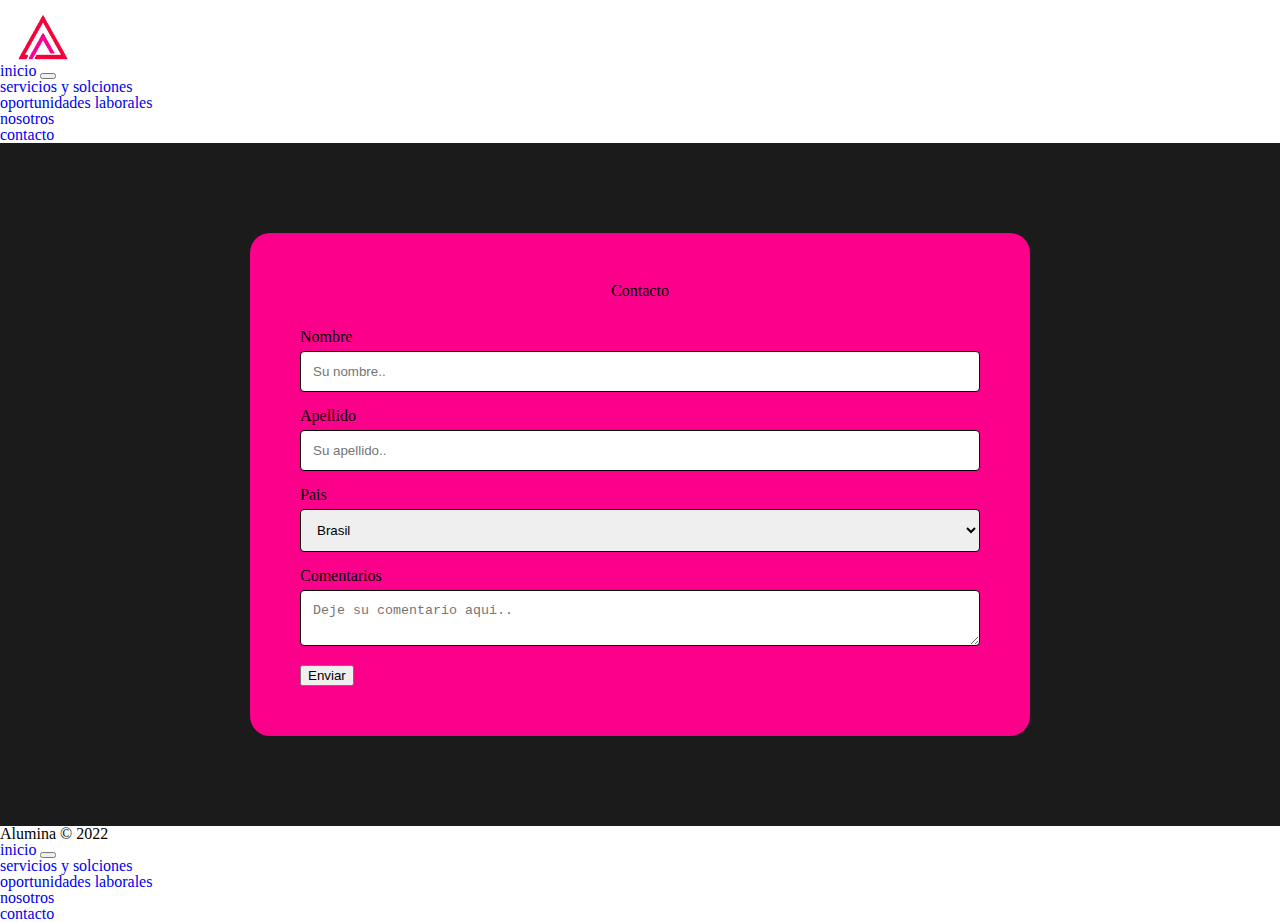
==== pages/contacto.html @ 3047c5bb "first commit1" ====
<!DOCTYPE html>
<html lang="en">
<head>
    <meta charset="UTF-8">
    <meta http-equiv="X-UA-Compatible" content="IE=edge">
    <meta name="viewport" content="width=device-width, initial-scale=1.0">
    <title>contacto</title>
    <link rel="stylesheet" href="../css/style.css">
    <link rel="stylesheet" href="../css/reset.css">
    <link href="https://cdn.jsdelivr.net/npm/bootstrap@5.2.2/dist/css/bootstrap.min.css" rel="stylesheet" integrity="sha384-Zenh87qX5JnK2Jl0vWa8Ck2rdkQ2Bzep5IDxbcnCeuOxjzrPF/et3URy9Bv1WTRi" crossorigin="anonymous">
</head>
<body>
    <header>
        <nav class="navbar navbar-expand-lg bg-dark navbar-dark">
            <div class="logo"><img src="../img/al1.1.png" alt=""></div>
            <div class="container-fluid">
            <a class="navbar-brand" href="../index.html">inicio</a>
            <button class="navbar-toggler" type="button" data-bs-toggle="collapse" data-bs-target="#navbarScroll" aria-controls="navbarScroll" aria-expanded="false" aria-label="Toggle navigation">
                <span class="navbar-toggler-icon"></span>
            </button>
            <div class="collapse navbar-collapse" id="navbarScroll">
                <ul class="navbar-nav me-auto my-2 my-lg-0 navbar-nav-scroll" style="--bs-scroll-height: 100px;">
                    <li class="nav-item">
                      <a class="nav-link" href="../pages/serviciosysoluciones.html">servicios y solciones</a>
                    </li>
                    <li class="nav-item">
                        <a class="nav-link" href="../pages/oportunidadeslaborales.html">oportunidades laborales</a>
                    </li>
                    <li class="nav-item">
                        <a class="nav-link" href="../pages/nosotros.html">nosotros</a>
                    </li>
                    <li li class="nav-item">
                        <a class="nav-link" href="../pages/contacto.html">contacto</a>
                    </li>
                </ul>
                </div>
            </div>
        </nav>
  </header>   
  <main class="contacto_main">
    <div class="contact-form">
        <form action="">
            <h1>Contacto</h1>

            <label for="fname">Nombre</label>
            <input type="text" id="fname" name="firstname" placeholder="Su nombre..">

            <label for="lname">Apellido</label>
            <input type="text" id="lname" name="lastname" placeholder="Su apellido..">

            <label for="country">Pais</label>
            <select id="country" name="country">
                <option value="Brasil">Brasil</option>
                <option value="Uruguay">Uruguay</option>
            </select>

            <label for="subject">Comentarios</label>
            <textarea id="subject" name="subject" placeholder="Deje su comentario aqui.."></textarea>

            <input type="submit" value="Enviar">

        </form>
    </div>
  </main>
  <footer>
    <div class="navbar navbar-expand-lg navbar-dark bg-dark marcola">
        <p>Alumina © 2022</p>
        <div class="container-fluid">
            <a class="navbar-brand" href="../index.html">inicio</a>
            <button class="navbar-toggler" type="button" data-bs-toggle="collapse" data-bs-target="#navbarScroll" aria-controls="navbarScroll" aria-expanded="false" aria-label="Toggle navigation">
              <span class="navbar-toggler-icon"></span>
            </button>
            <div class="collapse navbar-collapse" id="navbarScroll">
              <ul class="navbar-nav me-auto my-2 my-lg-0 navbar-nav-scroll" style="--bs-scroll-height: 100px;">
                <li class="nav-item">
                  <a class="nav-link" href="../pages/serviciosysoluciones.html">servicios y solciones</a>
              </li>
                <li class="nav-item">
                  <a class="nav-link" href="../pages/oportunidadeslaborales.html">oportunidades laborales</a>
                </li>
                <li class="nav-item">
                  <a class="nav-link" href="../pages/nosotros.html">nosotros</a>
                </li>
                <li class="nav-item">
                  <a class="nav-link" href="../pages/contacto.html">contacto</a>
                </li>
              </ul>
            </div>
    </div>
    </footer>
<!-- JavaScript Bundle with Popper -->
<script src="https://cdn.jsdelivr.net/npm/bootstrap@5.2.2/dist/js/bootstrap.bundle.min.js" integrity="sha384-OERcA2EqjJCMA+/3y+gxIOqMEjwtxJY7qPCqsdltbNJuaOe923+mo//f6V8Qbsw3" crossorigin="anonymous"></script>
</body>
</html>
---- css/style.css ----
div img{
    height: 60px;
}
.servicios_main{
    text-align: center;
    align-items: center;
}
.main_index{
    padding-top: 7%;
    text-align: center;
    background-color: rgb(252, 0, 139);
    
}
.main_index p{
    padding: 6%;
}
.footer_index{
    
    align-items: center;
}
.footer_index p {
    display: flexbox;
    justify-content: center;
    padding-bottom: 110px;
   
}
.servicios_main{
    background-color: rgb(252, 0, 139);
    padding-bottom: 110px;
}
.servicios_main p {
    color: black;
}
.servicios_main{
    background-color: rgb;
}
.index_img img{
    height: 340px;
}
.oportunidades_img img{
    height: 350px;
}
.oportunidades_main h1{
    display: flex;
    justify-content: center;
}
.oportunidades_main{
    height: 600px;
    background-color: rgb(252, 0, 139);
}
.nosotros_main{
    height: 600px;
    background-color: rgb(252, 0, 139);
}
.nosotros_main h1{ 
    display: flex;
    justify-content: center;
}
.nosotros_main p{ 
    display: flex;
    justify-content: center;
    text-align: center;
}

.oportunidades_main h1{
    display: flex;
    justify-content: center;
}
.contact-form{
    background-color: rgb(252, 0, 139);
    margin: 50px 250px;
    padding: 50px;
    border-radius: 20px;
}
.contact-form h1{
    text-align: center;
    margin-bottom: 30px;
}
input[type=text],
select,
textarea {
    width: 100%;
    padding: 12px;
    border: 1px solid rgb(0, 0, 0);
    border-radius: 4px;
    box-sizing: border-box;
    margin-top: 6px;
    margin-bottom: 16px;
    resize: vertical
}
.contacto_main{
    background-color: rgb(27, 27, 27);
    padding: 40px 0px 40px;
}

main{
    background-color: aqua;
}

@media only screen and (max-width: 600px) {
    .main_index , .servicios_main{
      background-color: lightblue;
    }
}
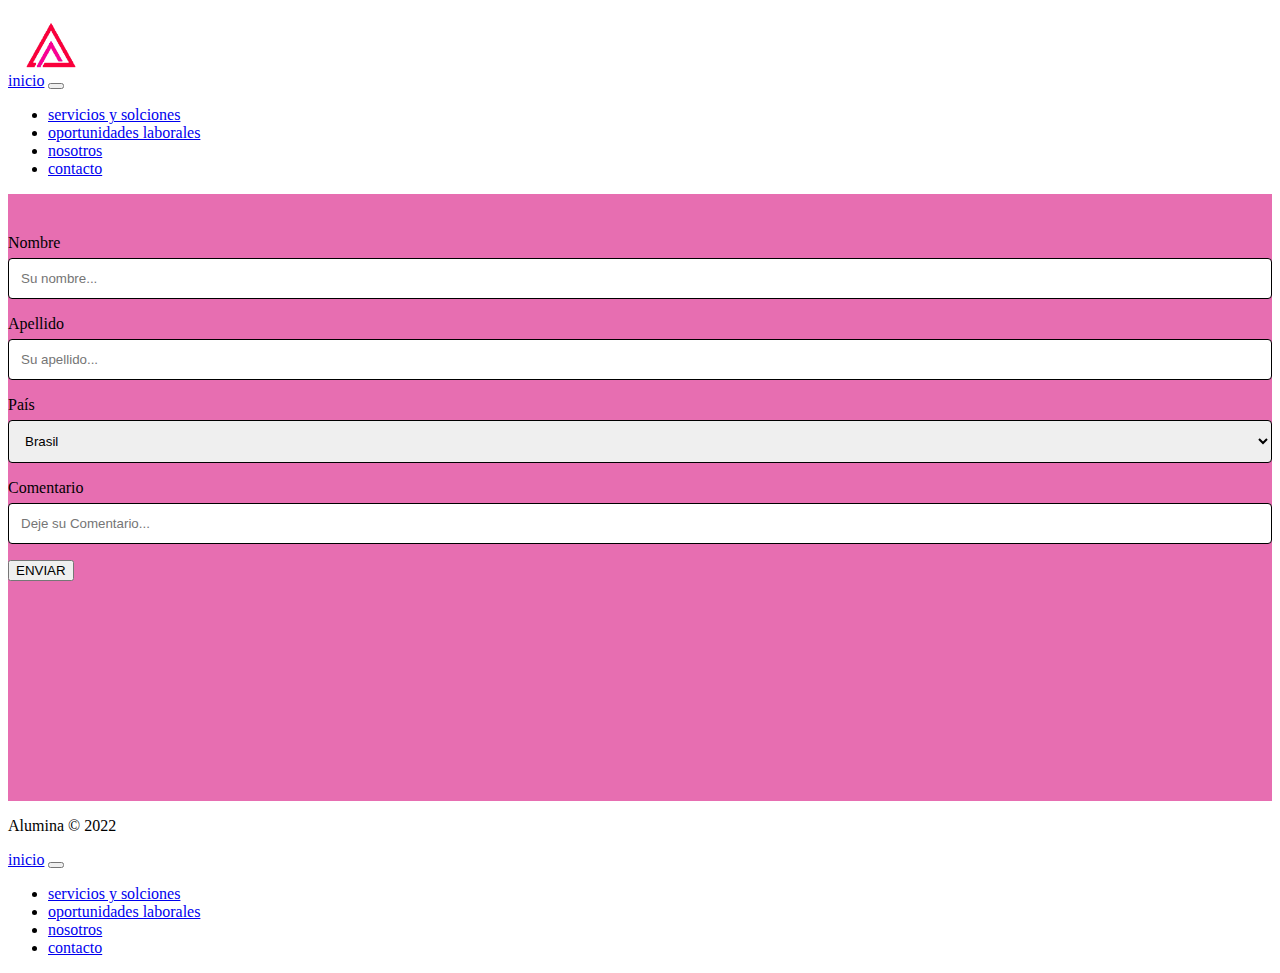
==== commit 55aba4f4: "Pre Entrega 3" ====
--- a/pages/contacto.html
+++ b/pages/contacto.html
@@ -5,8 +5,7 @@
     <meta http-equiv="X-UA-Compatible" content="IE=edge">
     <meta name="viewport" content="width=device-width, initial-scale=1.0">
     <title>contacto</title>
-    <link rel="stylesheet" href="../css/style.css">
-    <link rel="stylesheet" href="../css/reset.css">
+    <link rel="stylesheet" href="../sass/style.css">
     <link href="https://cdn.jsdelivr.net/npm/bootstrap@5.2.2/dist/css/bootstrap.min.css" rel="stylesheet" integrity="sha384-Zenh87qX5JnK2Jl0vWa8Ck2rdkQ2Bzep5IDxbcnCeuOxjzrPF/et3URy9Bv1WTRi" crossorigin="anonymous">
 </head>
 <body>
@@ -30,7 +29,7 @@
                         <a class="nav-link" href="../pages/nosotros.html">nosotros</a>
                     </li>
                     <li li class="nav-item">
-                        <a class="nav-link" href="../pages/contacto.html">contacto</a>
+                        <a class="nav-link active" href="../pages/contacto.html">contacto</a>
                     </li>
                 </ul>
                 </div>
@@ -38,29 +37,34 @@
         </nav>
   </header>   
   <main class="contacto_main">
-    <div class="contact-form">
-        <form action="">
-            <h1>Contacto</h1>
-
-            <label for="fname">Nombre</label>
-            <input type="text" id="fname" name="firstname" placeholder="Su nombre..">
-
-            <label for="lname">Apellido</label>
-            <input type="text" id="lname" name="lastname" placeholder="Su apellido..">
-
-            <label for="country">Pais</label>
-            <select id="country" name="country">
-                <option value="Brasil">Brasil</option>
-                <option value="Uruguay">Uruguay</option>
-            </select>
-
-            <label for="subject">Comentarios</label>
-            <textarea id="subject" name="subject" placeholder="Deje su comentario aqui.."></textarea>
-
-            <input type="submit" value="Enviar">
-
-        </form>
-    </div>
+    <form>
+      <div class="form-row">
+        <div class="form-group col-md-6">
+          <label for="inputEmail4">Nombre</label>
+          <input type="text" class="form-control" id="inputEmail4" placeholder="Su nombre...">
+        </div>
+        <div class="form-group col-md-6">
+          <label for="inputPassword4">Apellido</label>
+          <input type="text" class="form-control" id="inputPassword4" placeholder="Su apellido...">
+        </div>
+      </div>
+        <div class="form-group col-md-4">
+          <label for="inputState">País</label>
+          <select id="inputState" class="form-control">
+            <option selected>Brasil</option>
+            <option>Uruguay</option>
+            <option>Argentina</option>
+            <option>Colombia</option>
+            <option>Venezuela</option>
+          </select>
+        </div>
+        <div class="form-group col-md-2">
+          <label for="inputZip">Comentario</label>
+          <input type="text" class="form-control" id="inputZip" placeholder="Deje su Comentario... ">
+        </div>
+      </div>
+      <button type="submit" class="btn btn-primary">ENVIAR</button>
+    </form>
   </main>
   <footer>
     <div class="navbar navbar-expand-lg navbar-dark bg-dark marcola">
@@ -82,7 +86,7 @@
                   <a class="nav-link" href="../pages/nosotros.html">nosotros</a>
                 </li>
                 <li class="nav-item">
-                  <a class="nav-link" href="../pages/contacto.html">contacto</a>
+                  <a class="nav-link active" href="../pages/contacto.html">contacto</a>
                 </li>
               </ul>
             </div>
--- a/sass/style.css
+++ b/sass/style.css
@@ -0,0 +1,105 @@
+div img {
+  height: 60px;
+}
+
+.main_index {
+  padding-top: 7%;
+  text-align: center;
+  background-color: rgba(224, 65, 152, 0.762);
+  padding-bottom: 20px;
+}
+.main_index p {
+  padding: 6%;
+}
+
+.index_img img {
+  height: 340px;
+}
+
+.servicios_main {
+  text-align: center;
+  align-items: center;
+  background-color: rgba(224, 65, 152, 0.762);
+  padding-bottom: 110px;
+}
+
+.oportunidades_main {
+  height: 600px;
+  padding-bottom: 700px;
+  background-color: rgba(224, 65, 152, 0.762);
+}
+.oportunidades_main h1 {
+  display: flex;
+  justify-content: center;
+}
+
+.oportunidades_img img {
+  height: 300px;
+  padding-left: 20px;
+}
+
+.nosotros_main {
+  height: 600px;
+  background-color: rgba(224, 65, 152, 0.762);
+}
+.nosotros_main h1 {
+  display: flex;
+  justify-content: center;
+}
+.nosotros_main p {
+  display: flex;
+  justify-content: center;
+  text-align: center;
+}
+
+.contacto_main {
+  background-color: rgba(224, 65, 152, 0.762);
+  padding: 40px 0px 220px;
+}
+
+.contact-form {
+  background-color: rgba(224, 65, 152, 0.762);
+  margin: 50px 250px;
+  padding: 50px;
+  border-radius: 20px;
+}
+.contact-form h1 {
+  margin-bottom: 30px;
+}
+
+input[type=text],
+select,
+textarea {
+  width: 100%;
+  padding: 12px;
+  border: 1px solid rgb(0, 0, 0);
+  border-radius: 4px;
+  box-sizing: border-box;
+  margin-top: 6px;
+  margin-bottom: 16px;
+  resize: vertical;
+}
+
+.footer_index {
+  align-items: center;
+}
+.footer_index p {
+  display: flexbox;
+  justify-content: center;
+  padding-bottom: 110px;
+}
+
+@media only screen and (max-width: 600px) {
+  .logo {
+    padding-left: 162px;
+  }
+  .nosotros_main {
+    padding-bottom: 700px;
+  }
+  .index_img img {
+    height: 28vh;
+  }
+  .oportunidades_main {
+    padding-bottom: 2500px;
+  }
+}/*# sourceMappingURL=style.css.map */